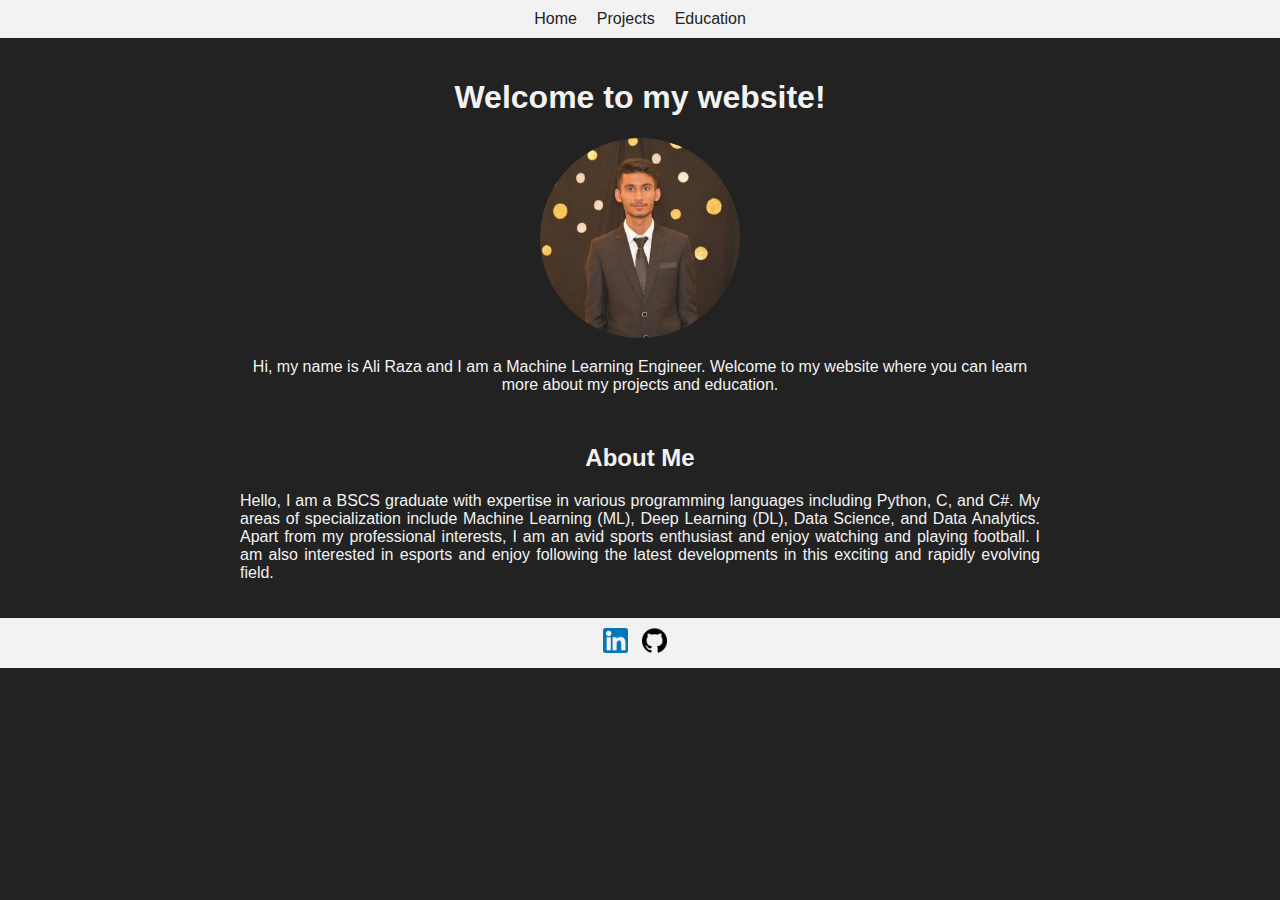
==== Index.html @ dc49c7d3 "Completed 1st Epic: Homepage" ====
﻿<!DOCTYPE html>
<html lang="en">
<head>
    <meta charset="UTF-8">
    <meta name="viewport" content="width=device-width, initial-scale=1.0">
    <title>Home Page</title>
    <link rel="stylesheet" href="style.css">
    <link rel="stylesheet" href="path/to/font-awesome/css/font-awesome.min.css">

</head>
<body>
    <header>
        <nav>
            <ul>
                <li><a href="#">Home</a></li>
                <li><a href="#">Projects</a></li>
                <li><a href="#">Education</a></li>
            </ul>
        </nav>
    </header>

    <main>
        <section class="intro">
            <h1>Welcome to my website!</h1>
            <img src="Images/Profile.png" alt="Profile Picture">
            <p>Hi, my name is Ali Raza and I am a Machine Learning Engineer. Welcome to my website where you can learn more about my projects and education. </p>
        </section>
        <section class="about-me">
            <h2>About Me</h2>
            <p>Hello, I am a BSCS graduate with expertise in various programming languages including Python, C, and C#. My areas of specialization include Machine Learning (ML), Deep Learning (DL), Data Science, and Data Analytics. Apart from my professional interests, I am an avid sports enthusiast and enjoy watching and playing football. I am also interested in esports and enjoy following the latest developments in this exciting and rapidly evolving field.</p>
        </section>
    </main>

    <footer class="site-footer">
        <nav class="footer-nav">
            <ul>
                <li class="social-media-icons">
                    <a href="https://www.linkedin.com/in/aliraza2000/"><img src="Images/Linkedin.png" alt="LinkedIn"></a>
                    <a href="https://github.com/AliRaza0604"><img src="Images/Github.png" alt="Github"></a>
                </li>
            </ul>
        </nav>
    </footer>

</body>
</html>
---- style.css ----
﻿body {
    margin: 0;
    padding: 0;
    font-family: Arial, sans-serif;
    background-color: #222222;
    color: #f2f2f2;
}

header {
    background-color: #f2f2f2;
    color: #222222;
    padding: 10px;
}

nav ul {
    margin: 0;
    padding: 0;
    list-style: none;
    display: flex;
    justify-content: center;
}

nav li {
    margin: 0 10px;
}

nav a {
    color: #222222;
    text-decoration: none;
}

main {
    max-width: 800px;
    margin: 0 auto;
    padding: 20px;
}

.intro {
    text-align: center;
}

    .intro img {
        border-radius: 50%;
        max-width: 200px;
    }

.about-me {
    margin-top: 50px;
}

    .about-me h2 {
        text-align: center;
    }

    .about-me p {
        text-align: justify;
    }


.site-footer {
    background-color: #f2f2f2; 
    color: #222222;
    padding: 10px;
    text-align: center;
}

.footer-nav {
    display: flex;
    justify-content: center;
}

    .footer-nav ul {
        list-style: none;
        margin: 0;
        padding: 0;
    }

    .footer-nav li {
        margin: 0 10px;
    }

    .footer-nav a {
        color: #222222;
        text-decoration: none;
        font-size: 18px;
        font-weight: bold;
    }

        .footer-nav a:hover {
            text-decoration: underline;
        }

.social-media-icons a {
    display: inline-block;
    margin-right: 10px;
    font-size: 20px;
    color: #f2f2f2;
    transition: color 0.2s;
}

    .social-media-icons a:hover {
        color: #ccc;
    }

    .social-media-icons a img {
        width: 25px;
        height: 25px;
    }
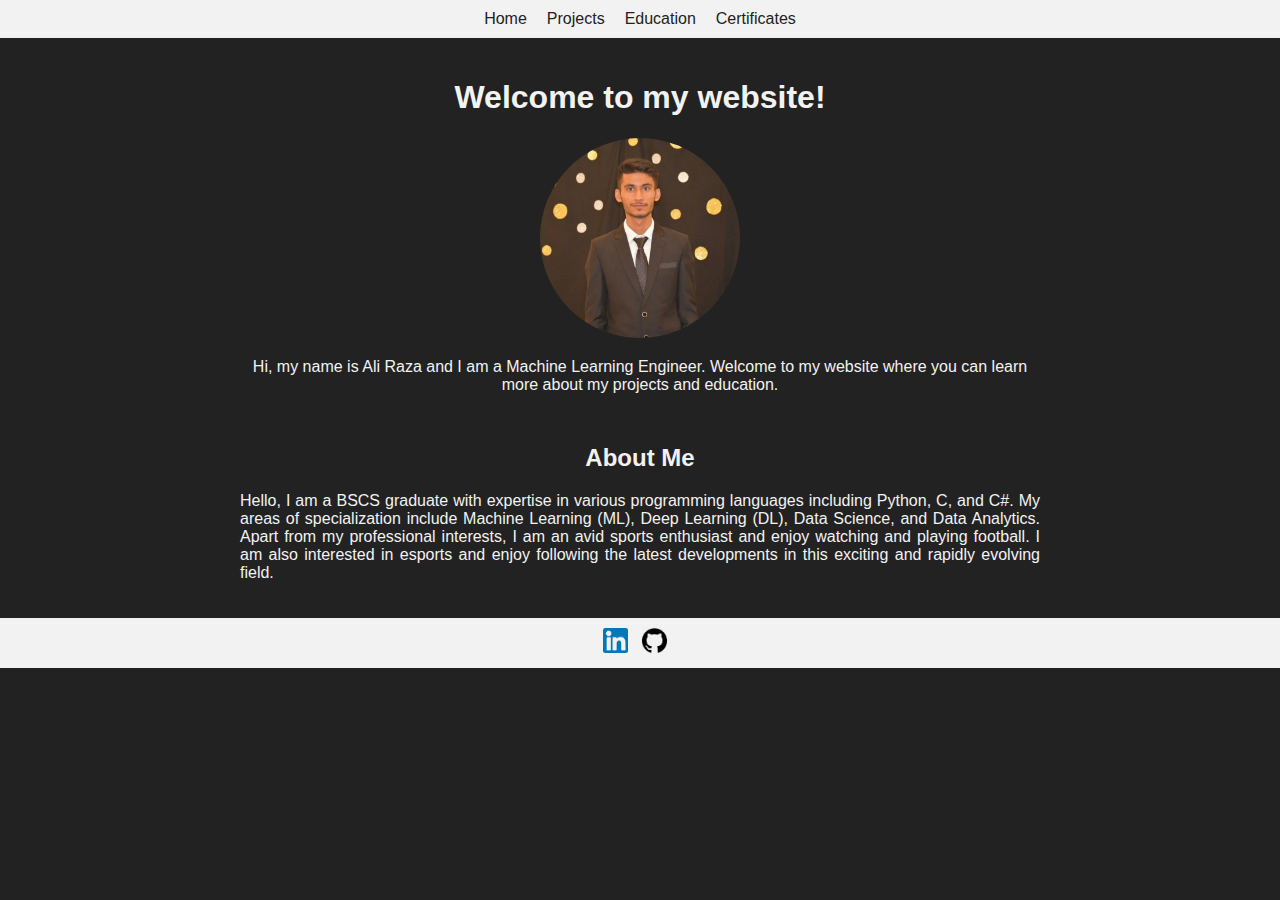
==== commit 44805152: "Completed 4th Epic: Certification" ====
--- a/Index.html
+++ b/Index.html
@@ -5,16 +5,15 @@
     <meta name="viewport" content="width=device-width, initial-scale=1.0">
     <title>Home Page</title>
     <link rel="stylesheet" href="style.css">
-    <link rel="stylesheet" href="path/to/font-awesome/css/font-awesome.min.css">
-
 </head>
 <body>
     <header>
         <nav>
             <ul>
-                <li><a href="#">Home</a></li>
-                <li><a href="#">Projects</a></li>
-                <li><a href="#">Education</a></li>
+                <li><a href="Index.html">Home</a></li>
+                <li><a href="projects.html">Projects</a></li>
+                <li><a href="education.html">Education</a></li>
+                <li><a href="certificates.html">Certificates</a></li>
             </ul>
         </nav>
     </header>
--- a/style.css
+++ b/style.css
@@ -1,108 +1,304 @@
 ﻿body {
-    margin: 0;
-    padding: 0;
-    font-family: Arial, sans-serif;
-    background-color: #222222;
-    color: #f2f2f2;
+margin: 0;
+padding: 0;
+font-family: Arial, sans-serif;
+background-color: #222222;
+color: #f2f2f2;
 }
 
 header {
-    background-color: #f2f2f2;
-    color: #222222;
-    padding: 10px;
+background-color: #f2f2f2;
+color: #222222;
+padding: 10px;
 }
 
 nav ul {
-    margin: 0;
-    padding: 0;
-    list-style: none;
-    display: flex;
-    justify-content: center;
+margin: 0;
+padding: 0;
+list-style: none;
+display: flex;
+justify-content: center;
 }
 
 nav li {
-    margin: 0 10px;
+margin: 0 10px;
 }
 
 nav a {
+color: #222222;
+text-decoration: none;
+}
+
+main {
+max-width: 800px;
+margin: 0 auto;
+padding: 20px;
+}
+
+.intro {
+text-align: center;
+}
+
+.intro img {
+border-radius: 50%;
+max-width: 200px;
+}
+
+.about-me {
+margin-top: 50px;
+}
+
+.about-me h2 {
+text-align: center;
+}
+
+.about-me p {
+text-align: justify;
+}
+
+
+.site-footer {
+background-color: #f2f2f2; 
+color: #222222;
+padding: 10px;
+text-align: center;
+}
+
+.footer-nav {
+display: flex;
+justify-content: center;
+}
+
+.footer-nav ul {
+list-style: none;
+margin: 0;
+padding: 0;
+}
+
+.footer-nav li {
+margin: 0 10px;
+}
+
+.footer-nav a {
+color: #222222;
+text-decoration: none;
+font-size: 18px;
+font-weight: bold;
+}
+
+.footer-nav a:hover {
+text-decoration: underline;
+}
+
+.social-media-icons a {
+display: inline-block;
+margin-right: 10px;
+font-size: 20px;
+color: #f2f2f2;
+transition: color 0.2s;
+}
+
+.social-media-icons a:hover {
+color: #ccc;
+}
+
+.social-media-icons a img {
+width: 25px;
+height: 25px;
+}
+
+
+
+#project-details {
+background-color: #f2f2f2;
+border: 2px solid #000;
+box-sizing: border-box;
+margin: 5% auto;
+max-height: 80%;
+max-width: 80%;
+overflow-y: auto;
+padding: 20px;
+position: relative;
+color: #222222;
+}
+
+#project-details button {
+background-color: #222222;
+border: none;
+color: #f2f2f2;
+font-size: 1.2rem;
+position: absolute;
+right: 0;
+top: 0;
+}
+
+#project-details h2 {
+font-size: 2rem;
+margin: 0 0 10px;
+color: #222222;
+}
+
+#project-details-image {
+display: block;
+margin: 0 auto;
+max-height: 300px;
+max-width: 100%;
+}
+
+#project-details-technology {
+font-weight: bold;
+margin: 10px 0;
+color: #222222;
+}
+
+#project-details-description {
+margin: 10px 0;
+color: #222222;
+}
+
+#project-details-link {
+display: block;
+margin-top: 10px;
+text-align: center;
+color: #222222;
+}
+
+
+
+#project-list {
+display: grid;
+grid-template-columns: repeat(auto-fit, minmax(250px, 1fr));
+gap: 20px;
+list-style: none;
+}
+
+#my-project-list li {
+border: 1px solid #ccc;
+padding: 10px;
+background-color: #f2f2f2;
+color: #222222;
+        
+}
+
+#my-project-list li h2 {
+font-size: 1.2rem;
+margin: 0;
+color: #222222;
+}
+
+#my-project-list li p {
+margin: 0;
+color: #222222;
+}
+
+#my-project-list li button.my-details-button {
+margin-top: 10px;
+background-color: #222222;
+color: #f2f2f2;
+border: none;
+padding: 10px 20px;
+font-size: 1rem;
+font-weight: bold;
+text-transform: uppercase;
+transition: background-color 0.3s ease;
+
+}
+
+.my-details-button a:visited, .my-details-button a {
     color: #222222;
     text-decoration: none;
-}
-
-main {
-    max-width: 800px;
-    margin: 0 auto;
-    padding: 20px;
-}
-
-.intro {
-    text-align: center;
-}
-
-    .intro img {
-        border-radius: 50%;
-        max-width: 200px;
-    }
-
-.about-me {
-    margin-top: 50px;
-}
-
-    .about-me h2 {
-        text-align: center;
-    }
-
-    .about-me p {
-        text-align: justify;
-    }
-
-
-.site-footer {
-    background-color: #f2f2f2; 
-    color: #222222;
-    padding: 10px;
-    text-align: center;
-}
-
-.footer-nav {
-    display: flex;
-    justify-content: center;
-}
-
-    .footer-nav ul {
-        list-style: none;
-        margin: 0;
-        padding: 0;
-    }
-
-    .footer-nav li {
-        margin: 0 10px;
-    }
-
-    .footer-nav a {
-        color: #222222;
-        text-decoration: none;
-        font-size: 18px;
-        font-weight: bold;
-    }
-
-        .footer-nav a:hover {
-            text-decoration: underline;
-        }
-
-.social-media-icons a {
-    display: inline-block;
-    margin-right: 10px;
-    font-size: 20px;
-    color: #f2f2f2;
-    transition: color 0.2s;
-}
-
-    .social-media-icons a:hover {
-        color: #ccc;
-    }
-
-    .social-media-icons a img {
-        width: 25px;
-        height: 25px;
-    }+    padding: 10px 20px;
+}
+
+#my-project-list li button.my-details-button:hover {
+background-color: #f2f2f2;
+color: #222222;
+cursor: pointer;
+}
+
+#my-project-list li img {
+max-width: 100%;
+height: auto;
+display: block;
+margin-bottom: 10px;
+}
+
+
+
+.course-list {
+list-style-type: none;
+margin: 0;
+padding: 0;
+display: flex;
+flex-wrap: wrap;
+}
+
+.course {
+background-color: #fff;
+color: #000;
+margin: 10px;
+padding: 10px;
+width: calc(45% - 20px); /* Set width of each card */
+box-shadow: 0 4px 8px 0 rgba(0,0,0,0.2);
+transition: 0.3s;
+}
+
+.course:hover {
+box-shadow: 0 8px 16px 0 rgba(0,0,0,0.2);
+}
+
+.course-image {
+width: 100%;
+height: auto;
+}
+
+.course-title {
+font-size: 1.2em;
+font-weight: bold;
+margin: 10px 0;
+}
+
+.course-description {
+font-size: 0.9em;
+margin: 0;
+}
+
+
+
+.certificate-list {
+list-style-type: none;
+margin: 0;
+padding: 0;
+display: flex;
+flex-wrap: wrap;
+}
+
+.certificate {
+background-color: #fff;
+color: #000;
+margin: 10px;
+padding: 10px;
+width: calc(45% - 20px); /* Set width of each card */
+box-shadow: 0 4px 8px 0 rgba(0,0,0,0.2);
+transition: 0.3s;
+}
+
+.certificate:hover {
+box-shadow: 0 8px 16px 0 rgba(0,0,0,0.2);
+}
+
+.certificate-image {
+width: 100%;
+height: auto;
+}
+
+.certificate-title {
+font-size: 1.2em;
+font-weight: bold;
+margin: 10px 0;
+}
+
+.certificate-description {
+font-size: 0.9em;
+margin: 0;
+}
